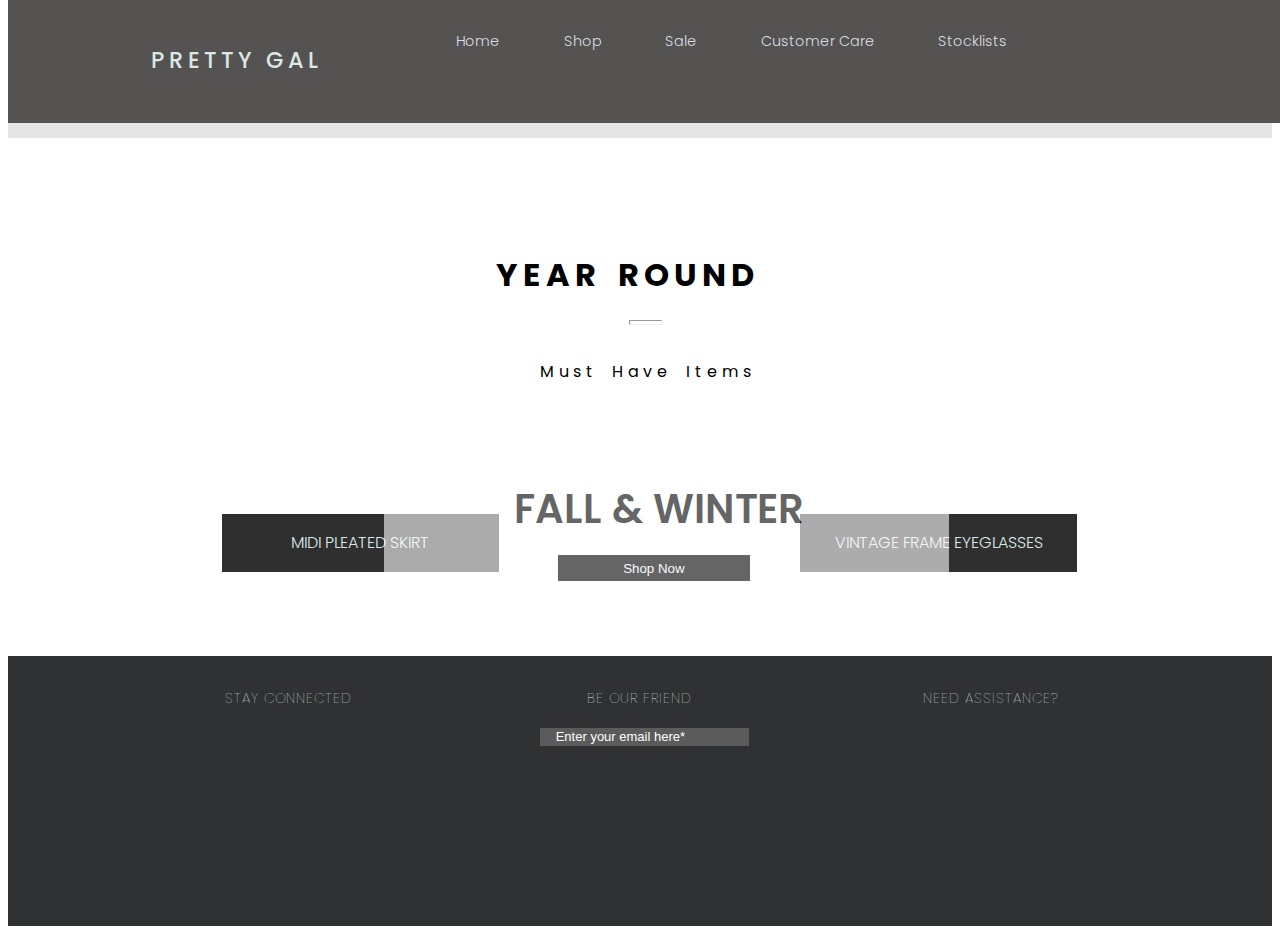
==== index.html @ 13507de7 "some changes" ====
<!DOCTYPE html>
<html lang="en">
<head>
    <meta charset="UTF-8">
    <meta http-equiv="X-UA-Compatible" content="IE=edge">
    <meta name="viewport" content="width=device-width, initial-scale=1.0">
    <link href="https://cdn.jsdelivr.net/npm/bootstrap@5.0.2/dist/css/bootstrap.min.css" rel="stylesheet" integrity="sha384-EVSTQN3/azprG1Anm3QDgpJLIm9Nao0Yz1ztcQTwFspd3yD65VohhpuuCOmLASjC" crossorigin="anonymous">
    <script src="https://cdn.jsdelivr.net/npm/bootstrap@5.0.2/dist/js/bootstrap.bundle.min.js" integrity="sha384-MrcW6ZMFYlzcLA8Nl+NtUVF0sA7MsXsP1UyJoMp4YLEuNSfAP+JcXn/tWtIaxVXM" crossorigin="anonymous"></script>
    <link rel="stylesheet" href="style.css">
    <title>Document</title>
</head>
<body>
    <nav class="navbarr">
        <div class="navlogo">
           <span><h2>PRETTY GAL</h2></span>
        </div>
        <div class="nav-items">
        <ul>
            <li><a href="#">Home</a></li>
            <li><a href="#">Shop</a></li>
            <li><a href="#">Sale</a></li>
            <li><a href="#">Customer Care</a></li>
            <li><a href="#">Stocklists</a></li>
        </ul>
        </div>
    </nav>
    <section>
        <img src="https://static.wixstatic.com/media/84770f_b5b78cd83b6342199b7370a2ba6b9e06.jpg/v1/fill/w_1853,h_902,al_c,q_85,usm_0.66_1.00_0.01,enc_auto/84770f_b5b78cd83b6342199b7370a2ba6b9e06.jpg" alt="">

        <div class="lessopacitycont">
            <p>FALL & WINTER</p>
            <button>Shop Now</button>
        </div>
    </section>
    <div class="shippingtxt">
        <p>FREE SHIPPING WORLDWIDE</p>
    </div>
    <div class="main-content">
        <h1>YEAR ROUND</h1>
        <hr>
        <p>Must Have Items</p>
    </div>
    <section class="maindivs">
        <div class="firstdiv">
            <img src="https://static.wixstatic.com/media/cda177_f95b14c95d6446de847782f0b6fd0027.png/v1/fill/w_449,h_530,al_c,q_90,usm_0.66_1.00_0.01/cda177_f95b14c95d6446de847782f0b6fd0027.webp" alt="">
            <h4>MIDI PLEATED SKIRT</h4>
        </div>        
        <div class="seconddiv">
            <!-- <h2>Sale</h2> -->
            <img src="https://static.wixstatic.com/media/cda177_b5a795ade21b41d38cadd836824e6768.jpg/v1/fill/w_449,h_614,al_c,q_80,usm_0.66_1.00_0.01,enc_auto/cda177_b5a795ade21b41d38cadd836824e6768.jpg" alt="">
        </div>        
        <div class="thirddiv">
            <img src="https://static.wixstatic.com/media/84770f_9a81715dcb4b43fa936d243fcd90e2a9.png/v1/fill/w_449,h_530,al_c,q_90,usm_0.66_1.00_0.01/84770f_9a81715dcb4b43fa936d243fcd90e2a9.webp" alt="">
            <h4>VINTAGE FRAME EYEGLASSES</h4>
        </div>        
    </section>
    <section class="mainfooter">
        <div class="firstfooterdiv">
            <p>STAY CONNECTED</p>
        </div>
        <div class="secondfooterdiv">
            <p>BE OUR FRIEND</p>
            <input type="email" id="yourmail" placeholder="Enter your email here*">
        </div>
        <div class="thirdfooterdiv">
            <p>NEED ASSISTANCE?</p>
        </div>
    </section>
</body>
</html>
---- style.css ----
@import url('https://fonts.googleapis.com/css2?family=Indie+Flower&family=Montserrat:wght@400;500;600;800&family=Open+Sans:wght@300;400;700&family=Poppins:wght@300;400;500;700&display=swap');

body{
    font-family: 'Poppins', sans-serif;
    box-sizing: border-box;
    overflow-x: hidden;
}

img{
    width: 100%;
}
.navbarr{
    display: grid;
    grid-template-columns: 0.8fr 1.8fr 0.2fr;
    column-gap: 30px;
    background-color: rgb(85, 82, 82);
    overflow: hidden;
    position: fixed;
    top: 0;
    width: 100%;
    z-index: 2;
}

.navlogo{
    padding-left: 35%;
    margin: 7% 6% 8%;
    color: rgb(220, 231, 231);
}
.navlogo h2{
    font-weight: 500;
    font-size: 1.4rem;
    letter-spacing: 4px;
}

.nav-items ul{
    margin-top: 3.6%;
}

.nav-items ul li{
    display: inline;
}

.nav-items ul li a{
    margin: 7% 4%;
    text-decoration: none;
    color: rgb(216, 222, 228);
    font-weight: 300;
    font-size: 0.9rem;
}

img{
    width: 100%;
    margin-top: 60px;
    z-index: -1;
    position: relative;
}

.lessopacitycont{
    background-color: white;
    opacity: 0.6;
    width: 545px;
    margin: auto;
    padding: 1% 0.8%;
    position: absolute;
    top: 50%;
    left: 30%;
}

.lessopacitycont p{
    font-weight: 600;
    font-size: 2.5rem;
    margin: 3% 22% 1%;
}

button{
    background-color: black;
    color: aliceblue;
    padding: 1% 12%;
    margin: 2% 30%;
    cursor: pointer;
    border: none;
}
button:hover{
    background-color: white;
    color: black;
    transition: 0.8s;
    border: none;
}

.shippingtxt{
    background-color: #d3d3d399;
}
.shippingtxt p{
    padding: 1%;
    margin-left: 38%;
    letter-spacing: 4px;
    word-spacing: 5px;
    font-weight: lighter;
    font-size: 15px;
    color: rgb(21, 21, 21);
}
.main-content{
    display: inline-block;
    width: 35%;
    margin: 6% 38.6% 2%;
    letter-spacing: 5px;
    word-spacing: 5px;
}

hr{
    width: 7%;
    height: 3px;
    margin-left: 30%;
    color: black;
}
.main-content p{
    margin-left: 10%;
    margin-top: 7.7%;
}
.maindivs{
    display: grid;
    grid-template-columns: 1fr 1fr 1fr;
    margin-right: 6%;
    margin-bottom: 5%;
}

.firstdiv {
    width: 70%;
    margin-left: 54%;
}

.seconddiv{
    width: 69.9%;
    margin-left: 27%;
}
.seconddiv img{
    position: relative;
    z-index: -1;
}

.thirddiv {
    width: 70%;
    margin-right: 40%;
}
.maindivs h4{
    background-color: rgb(47, 47, 47);
    color:rgb(220, 231, 231);
    text-align: center;
    padding: 6% 1%;
    font-weight: 300;
    font-size: medium;
}
.mainfooter{
    display: grid;
    grid-template-columns: 1fr 1fr 1fr;
    column-gap: 30px;
    background-color:#303132;
    height: 270px;
}
.mainfooter p{
    color: rgb(220, 231, 231);
    text-align: center;
    letter-spacing: 1px;
    margin-top: 8%;
    font-weight: 100;
    font-size: 14px;
}
.firstfooterdiv p{
    margin-left: 40%;
}
.thirdfooterdiv p{
    margin-right: 40%;
}

#yourmail{
    background-color:#5a5b5a;
    color: white;
    border: none;
    border-radius: none;
    margin-left: 25%;
    padding: 0.4% 4%;
}
::placeholder{
    color: white;
    font-size: small;
}
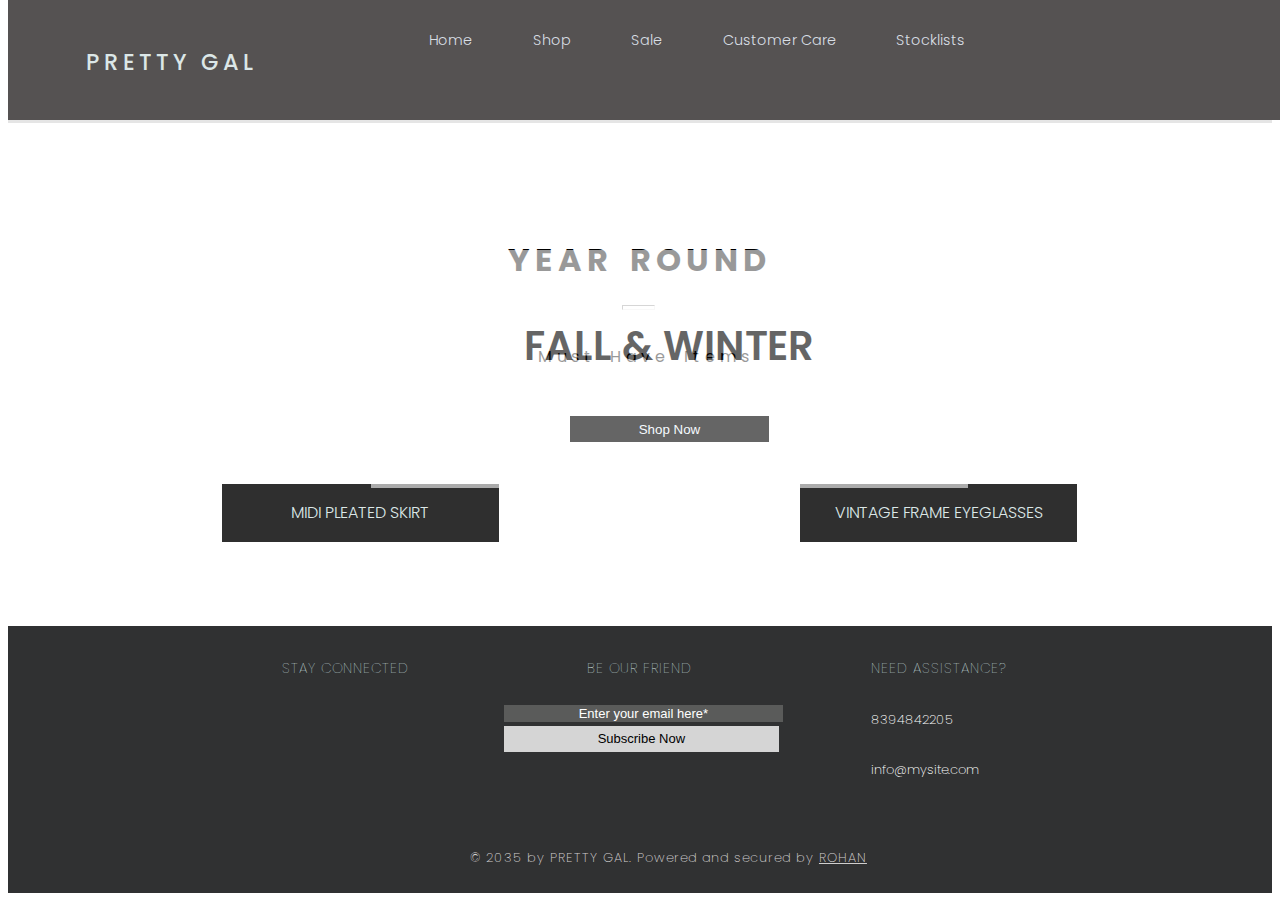
==== commit 370fffb4: "commit" ====
--- a/index.html
+++ b/index.html
@@ -6,6 +6,8 @@
     <meta name="viewport" content="width=device-width, initial-scale=1.0">
     <link href="https://cdn.jsdelivr.net/npm/bootstrap@5.0.2/dist/css/bootstrap.min.css" rel="stylesheet" integrity="sha384-EVSTQN3/azprG1Anm3QDgpJLIm9Nao0Yz1ztcQTwFspd3yD65VohhpuuCOmLASjC" crossorigin="anonymous">
     <script src="https://cdn.jsdelivr.net/npm/bootstrap@5.0.2/dist/js/bootstrap.bundle.min.js" integrity="sha384-MrcW6ZMFYlzcLA8Nl+NtUVF0sA7MsXsP1UyJoMp4YLEuNSfAP+JcXn/tWtIaxVXM" crossorigin="anonymous"></script>
+    <link rel="stylesheet" href="https://cdnjs.cloudflare.com/ajax/libs/font-awesome/6.2.1/css/all.min.css" integrity="sha512-MV7K8+y+gLIBoVD59lQIYicR65iaqukzvf/nwasF0nqhPay5w/9lJmVM2hMDcnK1OnMGCdVK+iQrJ7lzPJQd1w==" crossorigin="anonymous" referrerpolicy="no-referrer" />
+    
     <link rel="stylesheet" href="style.css">
     <title>Document</title>
 </head>
@@ -14,10 +16,15 @@
         <div class="navlogo">
            <span><h2>PRETTY GAL</h2></span>
         </div>
+        <a href="#" class="toggle-btn">
+            <span class="bar"></span>
+            <span class="bar"></span>
+            <span class="bar"></span>
+        </a>
         <div class="nav-items">
         <ul>
             <li><a href="#">Home</a></li>
-            <li><a href="#">Shop</a></li>
+            <li><a href="#">Shop</a></li>    
             <li><a href="#">Sale</a></li>
             <li><a href="#">Customer Care</a></li>
             <li><a href="#">Stocklists</a></li>
@@ -28,10 +35,12 @@
         <img src="https://static.wixstatic.com/media/84770f_b5b78cd83b6342199b7370a2ba6b9e06.jpg/v1/fill/w_1853,h_902,al_c,q_85,usm_0.66_1.00_0.01,enc_auto/84770f_b5b78cd83b6342199b7370a2ba6b9e06.jpg" alt="">
 
         <div class="lessopacitycont">
-            <p>FALL & WINTER</p>
-            <button>Shop Now</button>
+         <center> 
+               <p>FALL & WINTER</p>  
+            <button id="shop">Shop Now</button>
+         </center> 
         </div>
-    </section>
+    </section>                                                                     
     <div class="shippingtxt">
         <p>FREE SHIPPING WORLDWIDE</p>
     </div>
@@ -42,29 +51,42 @@
     </div>
     <section class="maindivs">
         <div class="firstdiv">
-            <img src="https://static.wixstatic.com/media/cda177_f95b14c95d6446de847782f0b6fd0027.png/v1/fill/w_449,h_530,al_c,q_90,usm_0.66_1.00_0.01/cda177_f95b14c95d6446de847782f0b6fd0027.webp" alt="">
-            <h4>MIDI PLEATED SKIRT</h4>
-        </div>        
+            <a href="skirtShop.html"><img src="https://static.wixstatic.com/media/cda177_f95b14c95d6446de847782f0b6fd0027.png/v1/fill/w_449,h_530,al_c,q_90,usm_0.66_1.00_0.01/cda177_f95b14c95d6446de847782f0b6fd0027.webp" alt="">
+                <h4>MIDI PLEATED SKIRT</h4></a>
+
+        </div>       
         <div class="seconddiv">
             <!-- <h2>Sale</h2> -->
-            <img src="https://static.wixstatic.com/media/cda177_b5a795ade21b41d38cadd836824e6768.jpg/v1/fill/w_449,h_614,al_c,q_80,usm_0.66_1.00_0.01,enc_auto/cda177_b5a795ade21b41d38cadd836824e6768.jpg" alt="">
-        </div>        
-        <div class="thirddiv">
+            <a href="bags.html"><img src="https://static.wixstatic.com/media/cda177_b5a795ade21b41d38cadd836824e6768.jpg/v1/fill/w_449,h_614,al_c,q_80,usm_0.66_1.00_0.01,enc_auto/cda177_b5a795ade21b41d38cadd836824e6768.jpg" alt=""></a>
+        </div>
+
+        <a href="eyeGlasses.html"><div class="thirddiv">
             <img src="https://static.wixstatic.com/media/84770f_9a81715dcb4b43fa936d243fcd90e2a9.png/v1/fill/w_449,h_530,al_c,q_90,usm_0.66_1.00_0.01/84770f_9a81715dcb4b43fa936d243fcd90e2a9.webp" alt="">
-            <h4>VINTAGE FRAME EYEGLASSES</h4>
-        </div>        
+                <h4>VINTAGE FRAME EYEGLASSES</h4>
+        </div>     </a>
     </section>
     <section class="mainfooter">
         <div class="firstfooterdiv">
             <p>STAY CONNECTED</p>
+            <a href="https://www.linkedin.com/in/rohanrathi999"><i class="fa-brands fa-linkedin" id="linkedin"></i></a>
+           <a href="http://www.twitter.com/rohanRathi999"> <i class="fa-brands fa-twitter"></i></a>
+            <a href="https://in.pinterest.com/rohanrathi2407/"><i class="fa-brands fa-pinterest-p"></i></a>
+            <a href="http://www.instagram.com/rohan_rathi999"><i class="fa-brands fa-instagram"></i></a>
         </div>
         <div class="secondfooterdiv">
             <p>BE OUR FRIEND</p>
             <input type="email" id="yourmail" placeholder="Enter your email here*">
+            <button id="buttonn" type="submit" form="form1" value="Submit">Subscribe Now</button>
         </div>
         <div class="thirdfooterdiv">
             <p>NEED ASSISTANCE?</p>
+            <h6>8394842205</h6>
+            <h6>info@mysite.com</h6>
+        </div>
+        <div class="outrodiv">
+            <p>© 2035 by PRETTY GAL. Powered and secured by <span>ROHAN</span></p>
         </div>
     </section>
+    <script src="script.js"></script>
 </body>
 </html>--- a/style.css
+++ b/style.css
@@ -1,139 +1,173 @@
 @import url('https://fonts.googleapis.com/css2?family=Indie+Flower&family=Montserrat:wght@400;500;600;800&family=Open+Sans:wght@300;400;700&family=Poppins:wght@300;400;500;700&display=swap');
 
-body{
+body {
+    size: 100%;
     font-family: 'Poppins', sans-serif;
     box-sizing: border-box;
-    overflow-x: hidden;
-}
-
-img{
-    width: 100%;
-}
-.navbarr{
+    /* overflow-x: hidden; */
+}
+
+.navbarr {
     display: grid;
-    grid-template-columns: 0.8fr 1.8fr 0.2fr;
-    column-gap: 30px;
+    grid-template-columns: 0.8fr 1.8fr 0.4fr;
+    column-gap: 2%;
     background-color: rgb(85, 82, 82);
-    overflow: hidden;
     position: fixed;
     top: 0;
     width: 100%;
     z-index: 2;
 }
 
-.navlogo{
-    padding-left: 35%;
-    margin: 7% 6% 8%;
+.navlogo {
+    text-align: center;
+    margin: 8% 0% 7% 0%;
     color: rgb(220, 231, 231);
 }
-.navlogo h2{
+
+.navlogo h2 {
     font-weight: 500;
     font-size: 1.4rem;
     letter-spacing: 4px;
 }
 
-.nav-items ul{
+.toggle-btn {
+    position: absolute;
+    top: 20px;
+    right: 4%;
+    display: none;
+    flex-direction: column;
+    justify-content: space-between;
+    width: 30px;
+    height: 19px;
+}
+
+.toggle-btn .bar {
+    height: 1.7px;
+    width: 100%;
+    background-color: #fff;
+    border-radius: 7px;
+}
+
+.nav-items ul {
     margin-top: 3.6%;
 }
 
-.nav-items ul li{
+.nav-items ul li {
     display: inline;
 }
 
-.nav-items ul li a{
+.nav-items ul li a {
     margin: 7% 4%;
     text-decoration: none;
     color: rgb(216, 222, 228);
     font-weight: 300;
     font-size: 0.9rem;
-}
-
-img{
+    transition: 0.1s;
+}
+
+.nav-items ul li a:hover {
+    color: rgb(135, 135, 247);
+}
+
+img {
     width: 100%;
-    margin-top: 60px;
+    margin-top: 45px;
     z-index: -1;
     position: relative;
 }
 
-.lessopacitycont{
+.lessopacitycont {
     background-color: white;
     opacity: 0.6;
-    width: 545px;
-    margin: auto;
-    padding: 1% 0.8%;
+    width: 45%;
+    /* margin: 0% 27% 20% 27%; */
+    padding: 2% 0.8%;
     position: absolute;
-    top: 50%;
-    left: 30%;
-}
-
-.lessopacitycont p{
+    top: 250px;
+    left: 29%;
+    right: 27%;
+}
+
+.lessopacitycont p {
     font-weight: 600;
     font-size: 2.5rem;
-    margin: 3% 22% 1%;
-}
-
-button{
+}
+
+#shop {
     background-color: black;
     color: aliceblue;
     padding: 1% 12%;
-    margin: 2% 30%;
+    margin-bottom: 3.5%;
     cursor: pointer;
     border: none;
-}
-button:hover{
+    opacity: 3;
+}
+
+#shop:hover {
     background-color: white;
     color: black;
     transition: 0.8s;
     border: none;
 }
 
-.shippingtxt{
+.shippingtxt {
     background-color: #d3d3d399;
 }
-.shippingtxt p{
+
+.shippingtxt p {
+    text-align: center;
     padding: 1%;
-    margin-left: 38%;
     letter-spacing: 4px;
     word-spacing: 5px;
     font-weight: lighter;
     font-size: 15px;
     color: rgb(21, 21, 21);
 }
-.main-content{
+
+.main-content {
+    text-align: center;
     display: inline-block;
     width: 35%;
-    margin: 6% 38.6% 2%;
+    margin: 6% 32.5% 2%;
     letter-spacing: 5px;
     word-spacing: 5px;
 }
 
-hr{
+hr {
     width: 7%;
     height: 3px;
-    margin-left: 30%;
+    margin-left: 46%;
     color: black;
 }
-.main-content p{
-    margin-left: 10%;
+
+.main-content p {
+    margin-left: 2.5%;
     margin-top: 7.7%;
 }
-.maindivs{
+
+.maindivs {
     display: grid;
     grid-template-columns: 1fr 1fr 1fr;
     margin-right: 6%;
     margin-bottom: 5%;
 }
+a{
+    text-decoration: none;
+}
 
 .firstdiv {
     width: 70%;
     margin-left: 54%;
-}
-
-.seconddiv{
-    width: 69.9%;
+    cursor: pointer;
+}
+
+.seconddiv {
+    width: 70%;
     margin-left: 27%;
-}
-.seconddiv img{
+    cursor: pointer;
+}
+
+.seconddiv img {
     position: relative;
     z-index: -1;
 }
@@ -141,23 +175,27 @@
 .thirddiv {
     width: 70%;
     margin-right: 40%;
-}
-.maindivs h4{
+    cursor: pointer;
+}
+
+.maindivs h4 {
     background-color: rgb(47, 47, 47);
-    color:rgb(220, 231, 231);
+    color: rgb(220, 231, 231);
     text-align: center;
     padding: 6% 1%;
     font-weight: 300;
     font-size: medium;
 }
-.mainfooter{
+
+.mainfooter {
     display: grid;
     grid-template-columns: 1fr 1fr 1fr;
     column-gap: 30px;
-    background-color:#303132;
-    height: 270px;
-}
-.mainfooter p{
+    background-color: #303132;
+    height: 100%;
+}
+
+.mainfooter p {
     color: rgb(220, 231, 231);
     text-align: center;
     letter-spacing: 1px;
@@ -165,22 +203,326 @@
     font-weight: 100;
     font-size: 14px;
 }
-.firstfooterdiv p{
-    margin-left: 40%;
-}
-.thirdfooterdiv p{
-    margin-right: 40%;
-}
-
-#yourmail{
-    background-color:#5a5b5a;
+
+.firstfooterdiv p {
+    text-align: end;
+}
+
+.firstfooterdiv {
+    text-align: end;
+}
+
+.thirdfooterdiv p {
+    text-align: start;
+}
+
+.thirdfooterdiv h6 {
+    color: white;
+    font-size: small;
+    font-weight: 200;
+    text-align: start;
+}
+
+#yourmail {
+    width: 68.7%;
+    background-color: #5a5b5a;
     color: white;
     border: none;
     border-radius: none;
-    margin-left: 25%;
-    padding: 0.4% 4%;
-}
-::placeholder{
+    margin-top: 3%;
+    margin-left: 16%;
+    /* padding: 0.5% 11% 0.8% 9%; */
+}
+
+#yourmail:hover {
+    background-color: #808082;
+}
+
+::placeholder {
     color: white;
     font-size: small;
-}
+    font-weight: 200;
+    text-align: center;
+}
+
+#buttonn {
+    font-size: small;
+    font-weight: 200;
+    margin-left: 16%;
+    width: 68.7%;
+    padding: 1.3% 0%;
+    background-color: rgb(213, 213, 213);
+    color: black;
+    border: 0;
+    transition: 0.1s;
+}
+
+#buttonn:hover {
+    background-color: rgb(255, 255, 255);
+}
+
+i {
+    color: white;
+    margin-top: 4%;
+    margin-left: 5%;
+}
+
+.outrodiv {
+    grid-column: 1 / span 3;
+}
+
+.outrodiv p {
+    margin: 3% 0% 2% 4.5%;
+    font-size: small;
+    font-weight: 200;
+    color: rgb(208, 207, 207);
+    background-color: #303132;
+}
+
+p span {
+    text-decoration: underline;
+    cursor: pointer;
+}
+
+@media (max-width: 1150px) {
+    .maindivs h4 {
+        padding: 6% 1%;
+        font-weight: 300;
+        font-size: small;
+    }
+
+}
+
+@media (max-width: 930px) {
+    .lessopacitycont{
+        top: 200px;
+    }
+    .navbarr {
+        display: flex;
+        flex-direction: column;
+        align-items: flex-start;
+    }
+
+    .toggle-btn {
+        display: flex;
+    }
+
+    .navlogo {
+        margin: 2% 0% 2% 4%;
+        padding: 0;
+    }
+
+    .nav-items {
+        width: 100%;
+        display: none;
+
+    }
+
+    .nav-items ul {
+        width: 100%;
+        margin: 0;
+        padding: 0;
+        display: flex;
+        flex-direction: column;
+    }
+
+    .nav-items ul li {
+        text-align: center;
+        margin: 0.7% 0%;
+    }
+
+    .nav-items ul li a {
+        margin: 0;
+        padding: 0;
+
+    }
+
+    .nav-items.active {
+        display: flex;
+    }
+}
+
+@media (max-width:832px) {
+    .maindivs h4 {
+        font-size: x-small;
+    }
+}
+
+@media (max-width: 700px) {
+    .lessopacitycont{
+        top: 120px;
+    }
+    .lessopacitycont p {
+        margin: 1.3%;
+        font-weight: 500;
+        font-size: 1.5rem;
+    }
+    .lessopacitycont button{
+        font-size: x-small;
+    }
+    ::placeholder {
+        font-size: x-small;
+        font-weight: 100;
+    }
+}
+
+@media (max-width: 422px){
+    .lessopacitycont{
+        top: 110px;
+    }
+    .lessopacitycont p {
+        margin: 1%;
+        font-size: large;
+        font-weight: 500;
+        font-size: 1rem;
+    }
+    ::placeholder {
+        font-size: xx-small;
+        font-weight: 100;
+    }
+}
+
+@media (max-width: 394px){
+    .lessopacitycont{
+        top: 95px;
+    }
+     .toggle-btn{
+        top: 11px;
+     }
+     .maindivs{
+        display: block;
+        margin: 0;
+     }
+     .maindivs h4{
+        font-size: medium;
+     }
+     .firstdiv{
+        margin: 1% auto;
+     }
+     .seconddiv{
+        margin: 1% auto;
+     }
+     .thirddiv{
+        margin: 1% auto 9%;
+     }
+     .mainfooter{
+        display: block;
+     }
+     .firstfooterdiv{
+        padding-top: 8%;
+        text-align: center;
+     }
+     .firstfooterdiv p{
+        text-align: center;
+     }
+     .thirdfooterdiv p{
+        text-align: center;
+     }
+     .thirdfooterdiv h6{
+        text-align: center;
+     }
+     .outrodiv p{
+        margin: 0;
+        margin-top: 8%;
+     }
+     p{
+        margin: 0;
+     }
+}
+
+.skirtMaindiv{
+    display: grid;
+    grid-template-columns: 1fr 1fr;
+    column-gap: 6%;
+}
+
+.imageDiv{
+    justify-self: end;
+}
+.imageDiv img{
+    width: 100%;
+    margin-top: 30%;
+}
+
+.imageContent{
+    margin-top: 17%;
+}
+
+.imageContent h1, h3{
+    font-weight: 300;
+}
+
+.imageContent p{
+    font-weight: 300;
+    color: #808082;
+    margin-bottom: 2.4%;
+    margin-top: 4.4%;
+}
+
+#radioInput{
+    width: 25px;
+    height: 25px;
+    accent-color: green;
+}
+
+#RadioInput{
+    width: 25px;
+    height: 25px;
+    accent-color: rgb(72, 7, 42);
+}
+
+#quantity{
+    width: 9%;
+    padding: 2%;
+    border-radius: 0;
+    border: 1px solid rgb(109, 108, 108);
+}
+
+#size{
+    width: 50%;
+    border-radius: 0;
+    padding: 2%;
+    border: 1px solid rgb(109, 108, 108);
+}
+
+#cart{
+    width: 54.6%;
+    text-align: center;
+    border: 1px solid rgb(109, 108, 108);
+    padding: 1.6% 0 1.6% 0;
+    cursor: pointer;
+}
+
+#buy{
+    width: 55%;
+    margin-top: 1.4%;
+    padding: 1.8%;
+    color: rgb(228, 227, 227);
+    font-size: medium;
+    letter-spacing: 2px;
+    background-color: rgb(32, 32, 32);
+    border: 1px solid;
+    transition: 0.35s;
+    cursor: pointer;
+}
+
+#buy:hover{
+    background-color: #5f5f5f;
+}
+
+.infoContent h4{
+    font-weight: 300;
+}
+
+.infoContent p{
+    width: 65%;
+    font-weight: 200;
+    font-size: small;
+    color: #484848;
+}
+
+#description p{
+    width: 76%;
+    margin-top: 9%;
+    margin-left: 24.5%;
+}
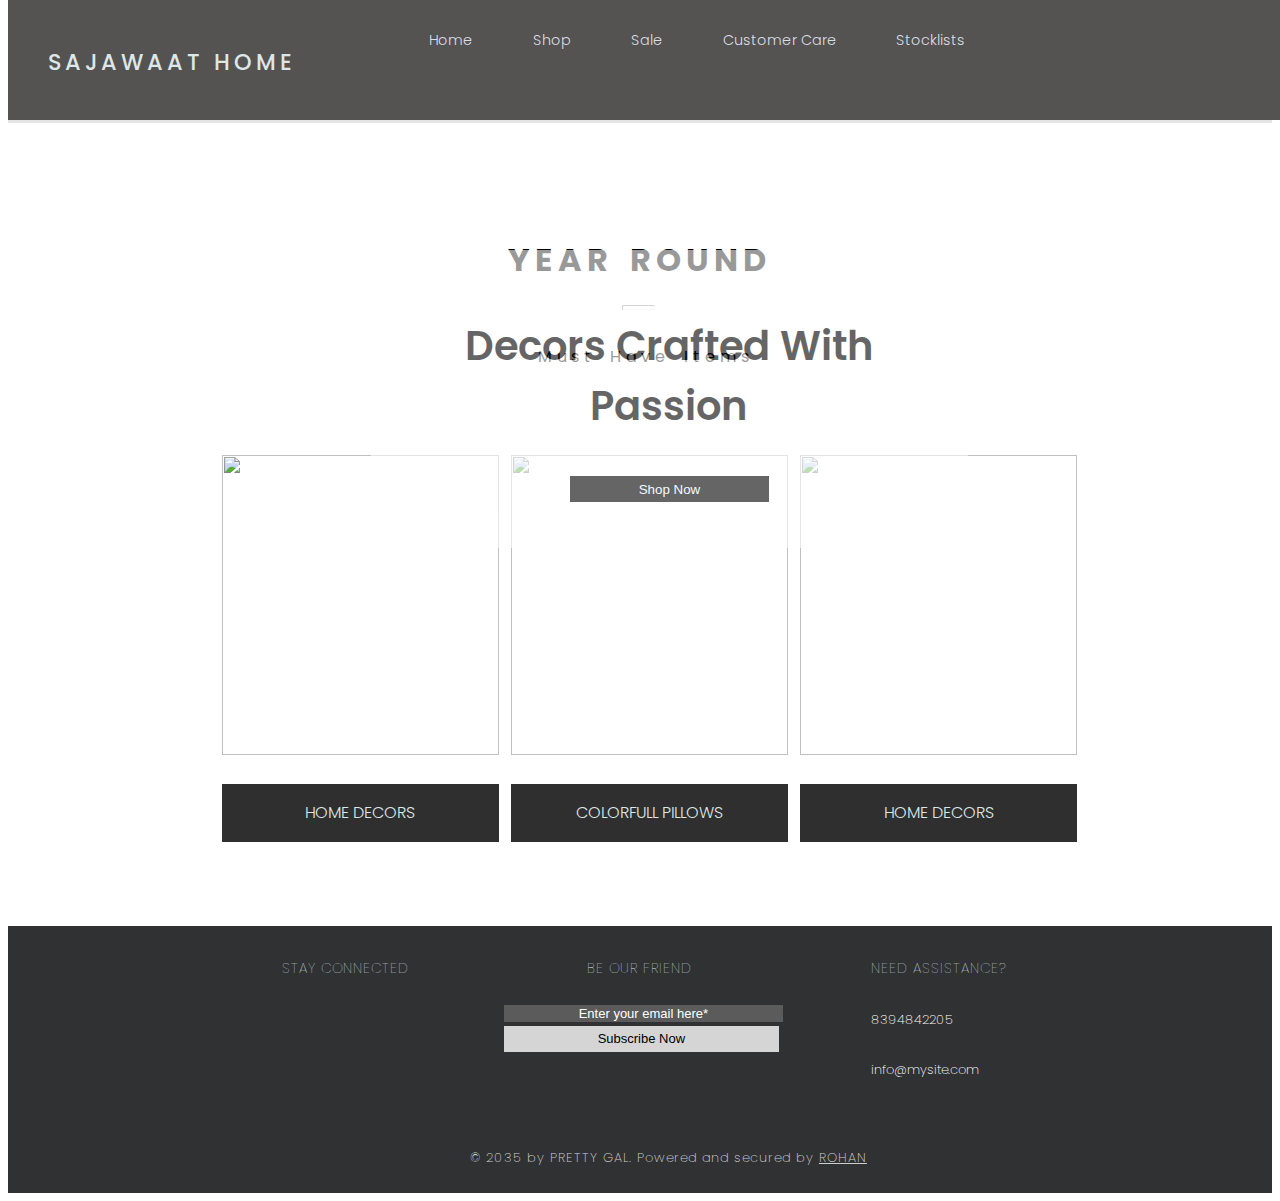
==== commit 07b8eebc: "Update index.html" ====
--- a/index.html
+++ b/index.html
@@ -9,12 +9,12 @@
     <link rel="stylesheet" href="https://cdnjs.cloudflare.com/ajax/libs/font-awesome/6.2.1/css/all.min.css" integrity="sha512-MV7K8+y+gLIBoVD59lQIYicR65iaqukzvf/nwasF0nqhPay5w/9lJmVM2hMDcnK1OnMGCdVK+iQrJ7lzPJQd1w==" crossorigin="anonymous" referrerpolicy="no-referrer" />
     
     <link rel="stylesheet" href="style.css">
-    <title>Document</title>
+    <title>Sajawaat Home</title>
 </head>
 <body>
     <nav class="navbarr">
         <div class="navlogo">
-           <span><h2>PRETTY GAL</h2></span>
+           <span><h2>SAJAWAAT HOME</h2></span>
         </div>
         <a href="#" class="toggle-btn">
             <span class="bar"></span>
@@ -32,11 +32,11 @@
         </div>
     </nav>
     <section>
-        <img src="https://static.wixstatic.com/media/84770f_b5b78cd83b6342199b7370a2ba6b9e06.jpg/v1/fill/w_1853,h_902,al_c,q_85,usm_0.66_1.00_0.01,enc_auto/84770f_b5b78cd83b6342199b7370a2ba6b9e06.jpg" alt="">
+        <img src="https://cdn.shopify.com/s/files/1/0565/6608/7780/files/dECORES.jpg?v=1663760936&width=1500" alt="">
 
         <div class="lessopacitycont">
          <center> 
-               <p>FALL & WINTER</p>  
+               <p>Decors Crafted With Passion</p>  
             <button id="shop">Shop Now</button>
          </center> 
         </div>
@@ -51,18 +51,19 @@
     </div>
     <section class="maindivs">
         <div class="firstdiv">
-            <a href="skirtShop.html"><img src="https://static.wixstatic.com/media/cda177_f95b14c95d6446de847782f0b6fd0027.png/v1/fill/w_449,h_530,al_c,q_90,usm_0.66_1.00_0.01/cda177_f95b14c95d6446de847782f0b6fd0027.webp" alt="">
-                <h4>MIDI PLEATED SKIRT</h4></a>
+            <a href="skirtShop.html"><img src="https://hips.hearstapps.com/hmg-prod/images/harder-jett-008-1643379018.jpg?crop=1.00xw:0.749xh;0.00160xw,0.115xh&resize=1200:*" alt="" height="300px">
+                <h4>HOME DECORS</h4></a>
 
         </div>       
         <div class="seconddiv">
             <!-- <h2>Sale</h2> -->
-            <a href="bags.html"><img src="https://static.wixstatic.com/media/cda177_b5a795ade21b41d38cadd836824e6768.jpg/v1/fill/w_449,h_614,al_c,q_80,usm_0.66_1.00_0.01,enc_auto/cda177_b5a795ade21b41d38cadd836824e6768.jpg" alt=""></a>
+            <a href="bags.html"><img src="https://indiacircus.com/pub/media/catalog/product/cache/1/image/e9c3970ab036de70892d86c6d221abfe/i/n/india-circus-temple-town-cushion-cover-set-of-5-52121512sd01585-1.jpg" alt="" height="300px"></a>
+            <h4>COLORFULL PILLOWS</h4>
         </div>
 
         <a href="eyeGlasses.html"><div class="thirddiv">
-            <img src="https://static.wixstatic.com/media/84770f_9a81715dcb4b43fa936d243fcd90e2a9.png/v1/fill/w_449,h_530,al_c,q_90,usm_0.66_1.00_0.01/84770f_9a81715dcb4b43fa936d243fcd90e2a9.webp" alt="">
-                <h4>VINTAGE FRAME EYEGLASSES</h4>
+            <img src="https://imgmedia.lbb.in/media/2019/02/5c6ec1279d684b2e0de71737_1550762279676.jpg" alt="" height="300px">
+            <h4>HOME DECORS </h4>
         </div>     </a>
     </section>
     <section class="mainfooter">
@@ -89,4 +90,4 @@
     </section>
     <script src="script.js"></script>
 </body>
-</html>+</html>
--- a/style.css
+++ b/style.css
@@ -267,6 +267,10 @@
     margin-left: 5%;
 }
 
+i:hover {
+    color: rgb(135, 135, 247);
+}
+
 .outrodiv {
     grid-column: 1 / span 3;
 }
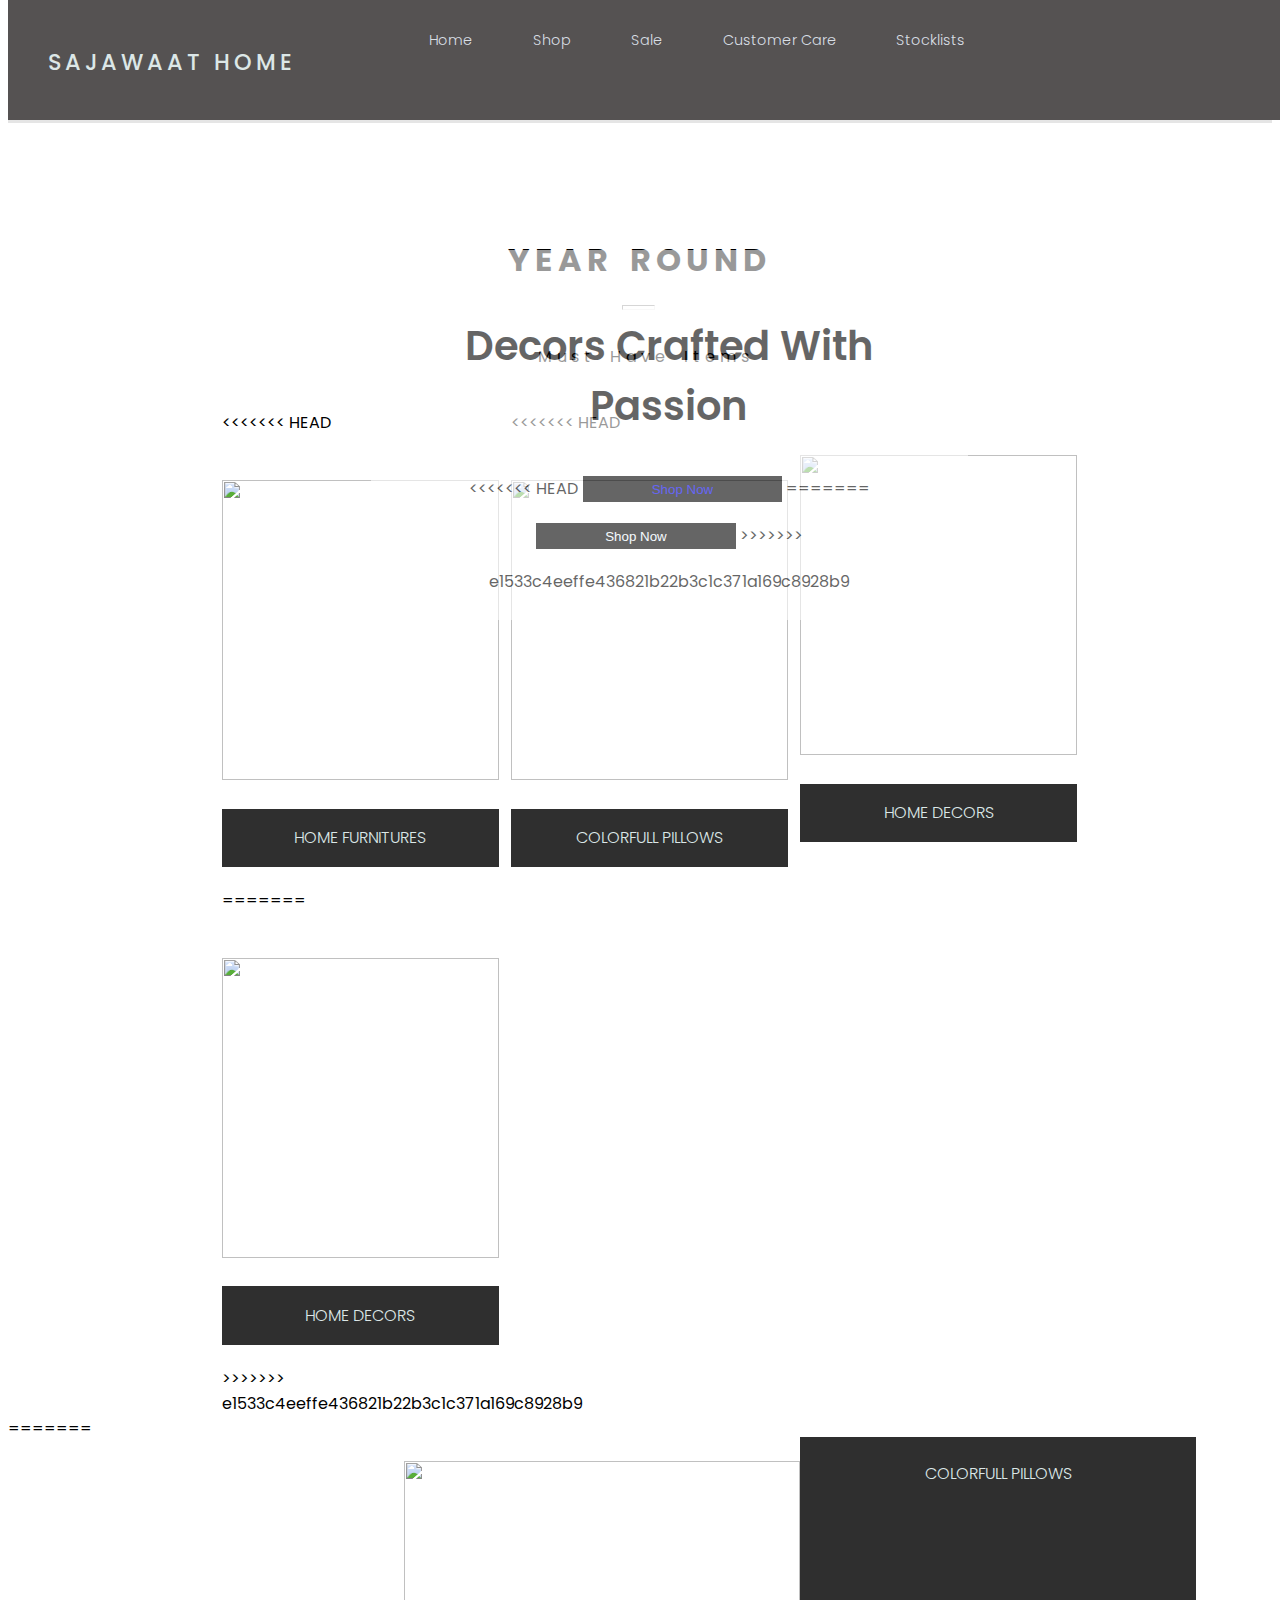
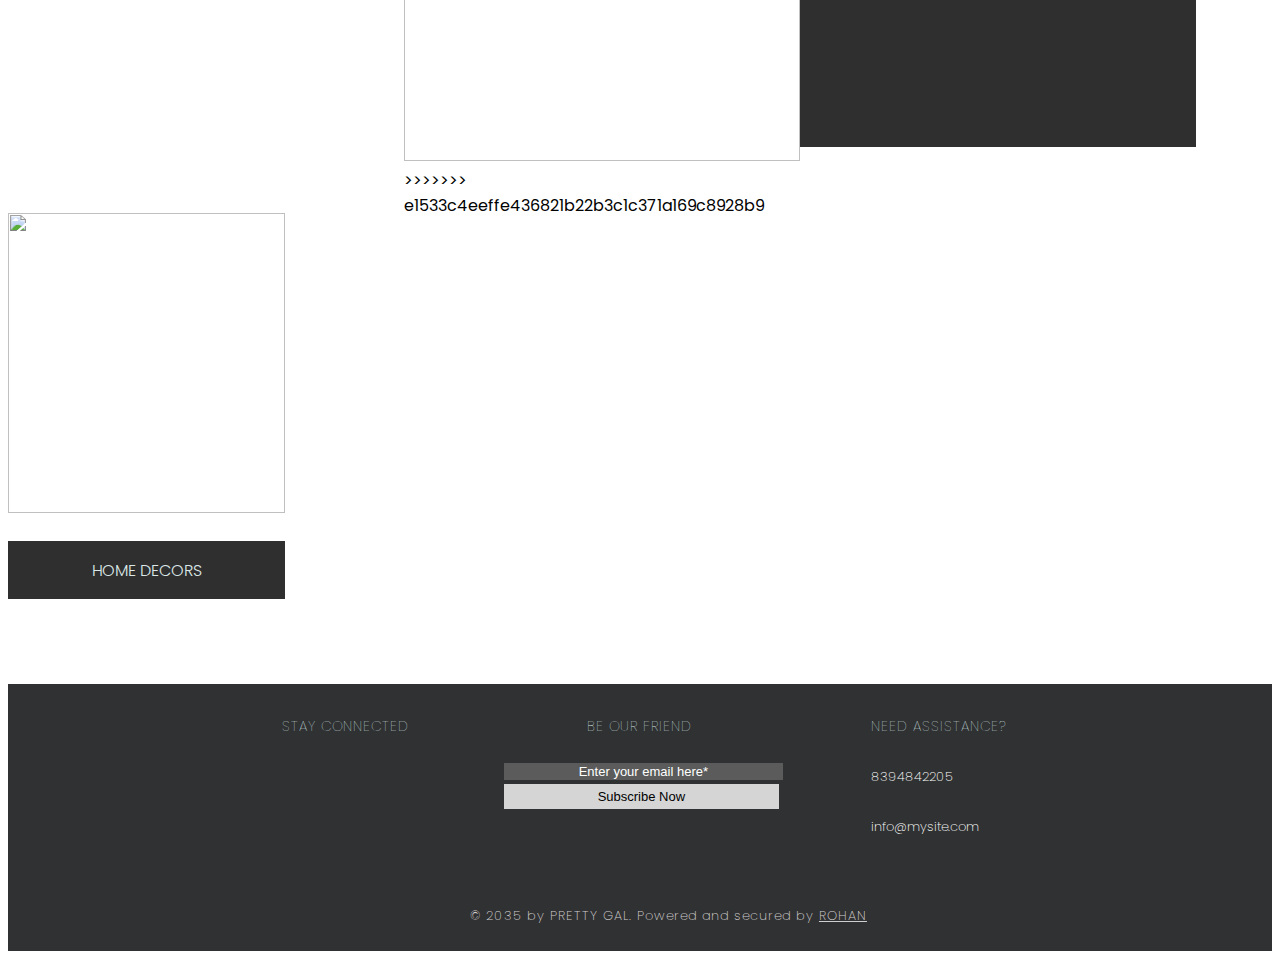
==== commit 96620ccd: "Merge branch 'master' of https://github.com/rohanRathi999/web-third-project" ====
--- a/index.html
+++ b/index.html
@@ -37,7 +37,11 @@
         <div class="lessopacitycont">
          <center> 
                <p>Decors Crafted With Passion</p>  
+<<<<<<< HEAD
+            <button id="shop"><a href ="skirtShop.html">Shop Now</a></button>
+=======
             <button id="shop">Shop Now</button>
+>>>>>>> e1533c4eeffe436821b22b3c1c371a169c8928b9
          </center> 
         </div>
     </section>                                                                     
@@ -51,12 +55,28 @@
     </div>
     <section class="maindivs">
         <div class="firstdiv">
+<<<<<<< HEAD
+            <a href="skirtShop.html"><div><img src="https://hips.hearstapps.com/hmg-prod/images/harder-jett-008-1643379018.jpg?crop=1.00xw:0.749xh;0.00160xw,0.115xh&resize=1200:*" alt="" height="300px">
+                <h4>HOME FURNITURES</h4></div></a>
+=======
             <a href="skirtShop.html"><img src="https://hips.hearstapps.com/hmg-prod/images/harder-jett-008-1643379018.jpg?crop=1.00xw:0.749xh;0.00160xw,0.115xh&resize=1200:*" alt="" height="300px">
                 <h4>HOME DECORS</h4></a>
+>>>>>>> e1533c4eeffe436821b22b3c1c371a169c8928b9
 
         </div>       
         <div class="seconddiv">
             <!-- <h2>Sale</h2> -->
+<<<<<<< HEAD
+            <a href="bags.html"><div><img src="https://indiacircus.com/pub/media/catalog/product/cache/1/image/e9c3970ab036de70892d86c6d221abfe/i/n/india-circus-temple-town-cushion-cover-set-of-5-52121512sd01585-1.jpg" alt="" height="300px">
+            <h4>COLORFULL PILLOWS</h4></div></a>
+        </div>
+
+        <div class="thirddiv">
+            <a href="eyeGlasses.html"><div>
+            <img src="https://imgmedia.lbb.in/media/2019/02/5c6ec1279d684b2e0de71737_1550762279676.jpg" alt="" height="300px">
+            <h4>HOME DECORS </h4></div></a>
+        </div>     
+=======
             <a href="bags.html"><img src="https://indiacircus.com/pub/media/catalog/product/cache/1/image/e9c3970ab036de70892d86c6d221abfe/i/n/india-circus-temple-town-cushion-cover-set-of-5-52121512sd01585-1.jpg" alt="" height="300px"></a>
             <h4>COLORFULL PILLOWS</h4>
         </div>
@@ -65,6 +85,7 @@
             <img src="https://imgmedia.lbb.in/media/2019/02/5c6ec1279d684b2e0de71737_1550762279676.jpg" alt="" height="300px">
             <h4>HOME DECORS </h4>
         </div>     </a>
+>>>>>>> e1533c4eeffe436821b22b3c1c371a169c8928b9
     </section>
     <section class="mainfooter">
         <div class="firstfooterdiv">
